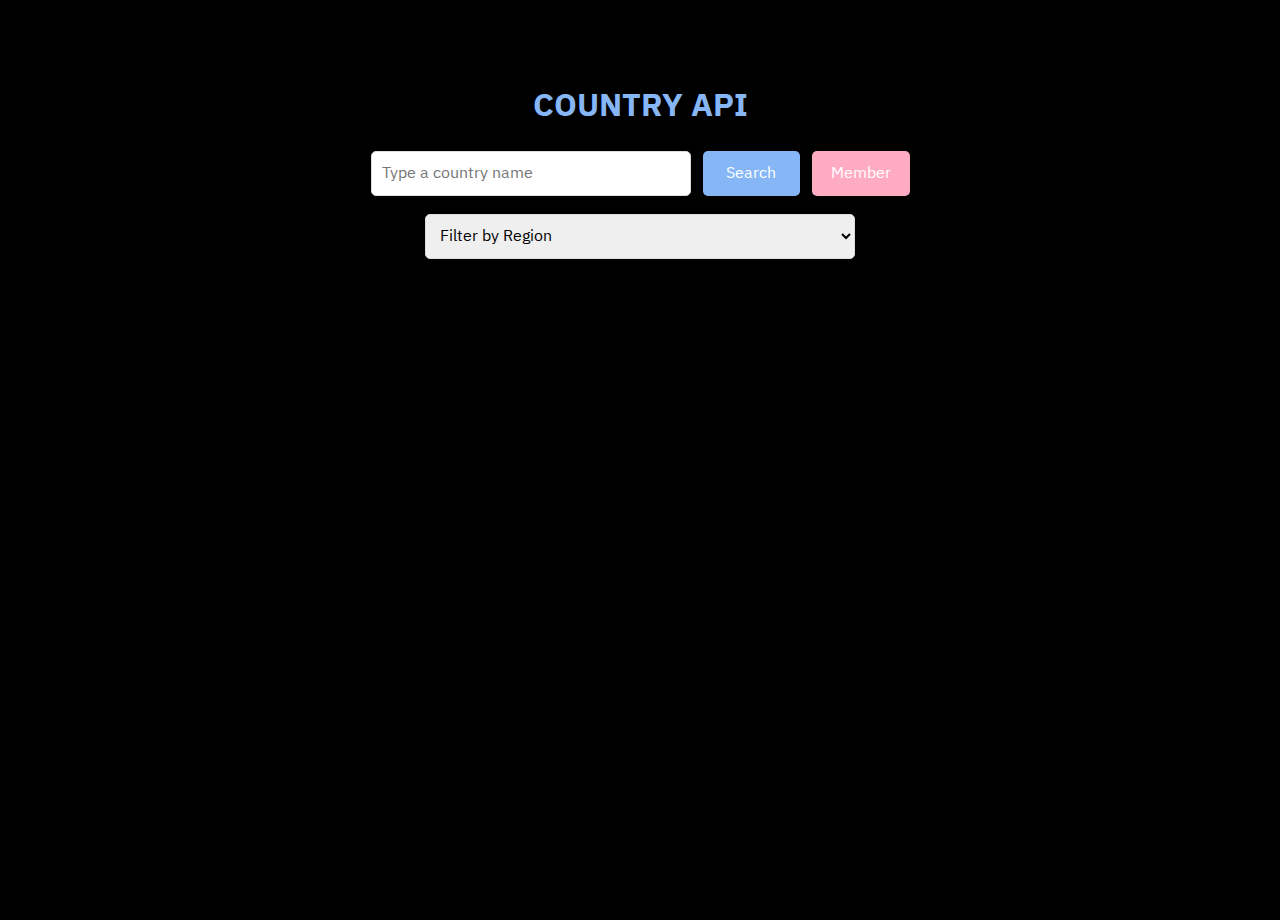
==== Web-group-api-main/main/index.html @ 30933ead "API" ====
<!DOCTYPE html>
<html lang="en">
  <head>
    <meta charset="UTF-8" />
    <meta name="viewport" content="width=device-width, initial-scale=1.0" />
    <title>web-001</title>
    <link rel="stylesheet" href="style.css" />
  </head>
  <body>
    <nav>
      <h1>COUNTRY API</h1>
      <br />
      <div class="space"></div>
      <main class="container">
        <div class="input_text_country">
          <input
            type="text"
            id="countryInput"
            placeholder="Type a country name"
          />
          <button id="searchBtn">Search</button>
          <button id="memberBtn">Member</button>
        </div>
        <br />
        <div class="region_filter">
          <select id="regionSelect">
            <option value="">Filter by Region</option>
            <option value="Africa">Africa</option>
            <option value="Americas">Americas</option>
            <option value="Asia">Asia</option>
            <option value="Europe">Europe</option>
            <option value="Oceania">Oceania</option>
          </select>
        </div>
        <br /><br /><br /><br />
        <div class="countries"></div>
      </main>
    </nav>
    <audio id="backgroundAudio" autoplay loop>
      <source src="" type="audio/mpeg" />
      Your browser does not support the audio element.
    </audio>
    <script defer src="script.js"></script>
  </body>

</html>
---- Web-group-api-main/main/style.css ----
@import url("https://fonts.googleapis.com/css2?family=IBM+Plex+Sans+Thai:wght@400;500;700&display=swap");

* {
  margin: 0;
  padding: 0;
  box-sizing: inherit;
  font-family: "IBM Plex Sans", sans-serif;
  font-family: "IBM Plex Sans Thai", sans-serif;
}

html {
  font-size: 65%;
  box-sizing: border-box;
}

body {
  font-family: system-ui;
  color: #555;
  background-color: #000000;
  min-height: 100vh;
  display: flex;
  justify-content: center;
  background-image: url("ชื่อภาพ.gif"); /* เพิ่ม background-image ที่นี่ */
  background-size: cover; /* กำหนดให้ภาพปรับขนาดให้เต็มพื้นที่ของ <body> */
  background-attachment: fixed; /* กำหนดให้ภาพพื้นหลังติดตามหน้าจอและไม่เคลื่อนไหว */
}

nav {
  background-color: transparent;
  border-radius: 5px;
  box-shadow: 0 0 10px rgba(0, 0, 0, 0.1);
  padding: 60px;
  width: 100%; /* กำหนดให้กว้างเต็มขอบจอ */
  height: 100vh; /* กำหนดให้สูงเต็มหน้าจอ */
  margin-top: 20px;
  background-image: url("ชื่อภาพ.gif"); /* เพิ่ม background-image ที่นี่ */
  background-size: cover; /* กำหนดให้ภาพปรับขนาดให้เต็มพื้นที่ของ <nav> */
  background-position: center; /* กำหนดให้ภาพจัดตำแหน่งตรงกลาง */
}

.container {
  display: flex;
  flex-flow: column;
  align-items: center;
}

.countries {
  display: flex;
  font-size: 2rem;
  opacity: 0;
  transition: opacity 1s;
  align-items: center;
  margin-left: -24px;
}

.country {
  background-color: #fff;
  box-shadow: 0 2rem 5rem 1rem rgb(0, 0, 0, 0.1);
  font-size: 1.8rem;
  border-radius: 0.7rem;
  margin: 0 3rem;
  max-width: 40rem;
}

.country_img {
  width: 40rem;
  height: 23rem;
  object-fit: cover;
  background-color: #eee;
  border-top-left-radius: 0.7rem;
  border-top-right-radius: 0.7rem;
}

.country_data {
  padding: 2.5rem 3.75rem 3rem 3.75rem;
  word-wrap: break-word;
}

.country_name {
  font-size: 2.7rem;
  margin-bottom: 0.7rem;
  color: #000;
}

.country_region {
  font-size: 1.4rem;
  margin-bottom: 2.5rem;
  text-transform: uppercase;
  color: #888;
}

.country_row:not(:last-child) {
  margin-bottom: 1rem;
}

.country_row span {
  display: inline-block;
  margin-right: 2rem;
  font-size: 1.5rem;
}

#countryInput {
  width: 320px;
  height: 45px;
  padding: 10px;
  font-size: 16px;
  border: 1px solid #ddd;
  border-radius: 5px;
  box-sizing: border-box;
  outline: none;
}

#searchBtn {
  width: 97.5px;
  height: 45px;
  background-color: #86b6f6;
  color: #fff;
  border: none;
  border-radius: 5px;
  font-size: 16px;
  cursor: pointer;
  margin-left: 10px;
}

#searchBtn:hover {
  background-color: #b4d4ff;
}

#regionSelect {
  width: 430px;
  height: 45px;
  padding: 0.5rem 1rem;
  font-size: 16px;
  border: 1px solid #ddd;
  border-radius: 5px;
  box-sizing: border-box;
  outline: none;
}

h1 {
  color: #86b6f6;
  font-size: 32px;
  text-align: center;
}
#memberBtn{
  width: 97.5px;
  height: 45px;
  background-color: #ffabc4;
  color: #fff;
  border: none;
  border-radius: 5px;
  font-size: 16px;
  cursor: pointer;
  margin-left: 10px;
}
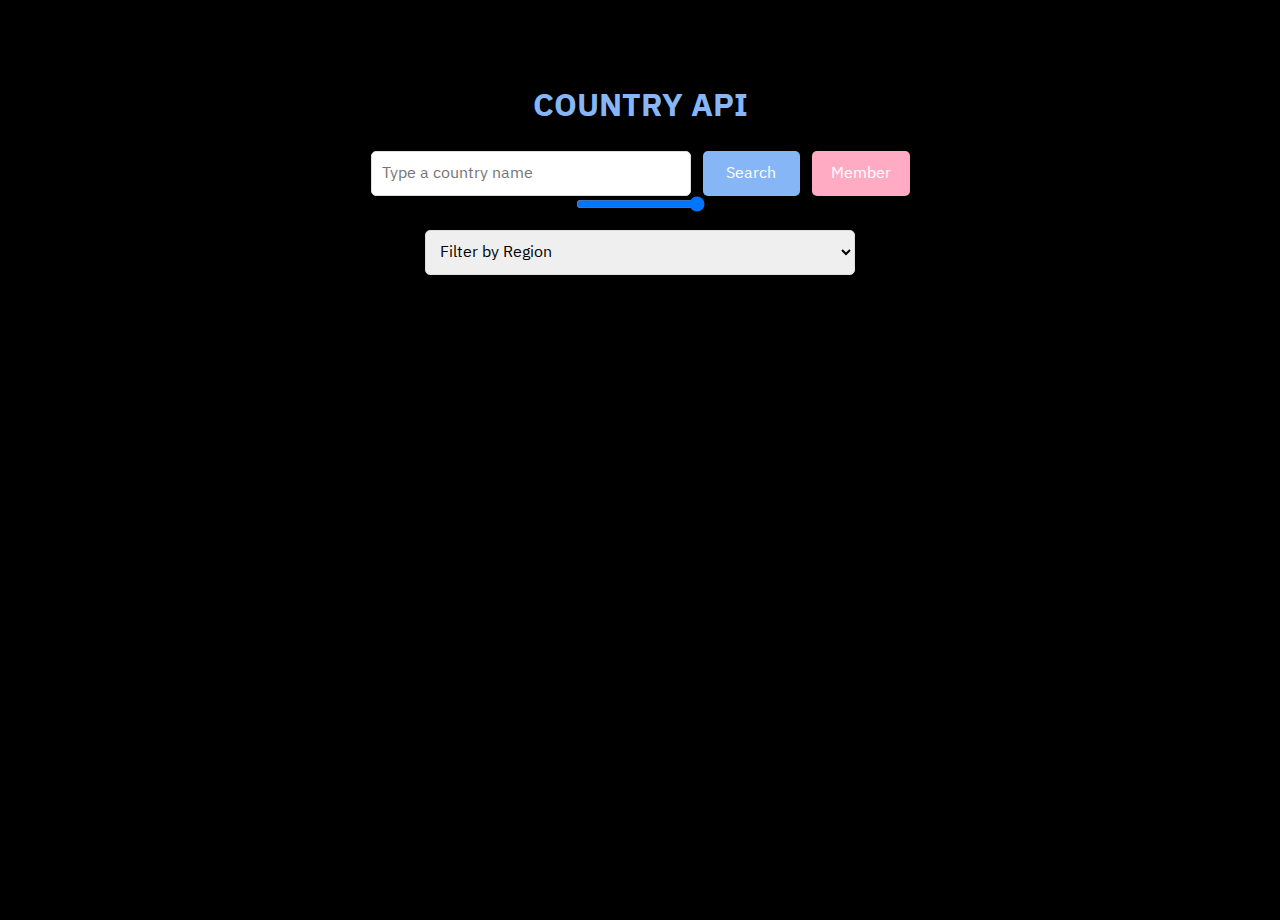
==== commit be0a51e7: "sound reduce" ====
--- a/Web-group-api-main/main/index.html
+++ b/Web-group-api-main/main/index.html
@@ -21,6 +21,14 @@
           <button id="searchBtn">Search</button>
           <button id="memberBtn">Member</button>
         </div>
+        <input
+          type="range"
+          id="volumeRange"
+          min="0"
+          max="100"
+          value="100"
+          step="1"
+        />
         <br />
         <div class="region_filter">
           <select id="regionSelect">
@@ -42,5 +50,4 @@
     </audio>
     <script defer src="script.js"></script>
   </body>
-
 </html>
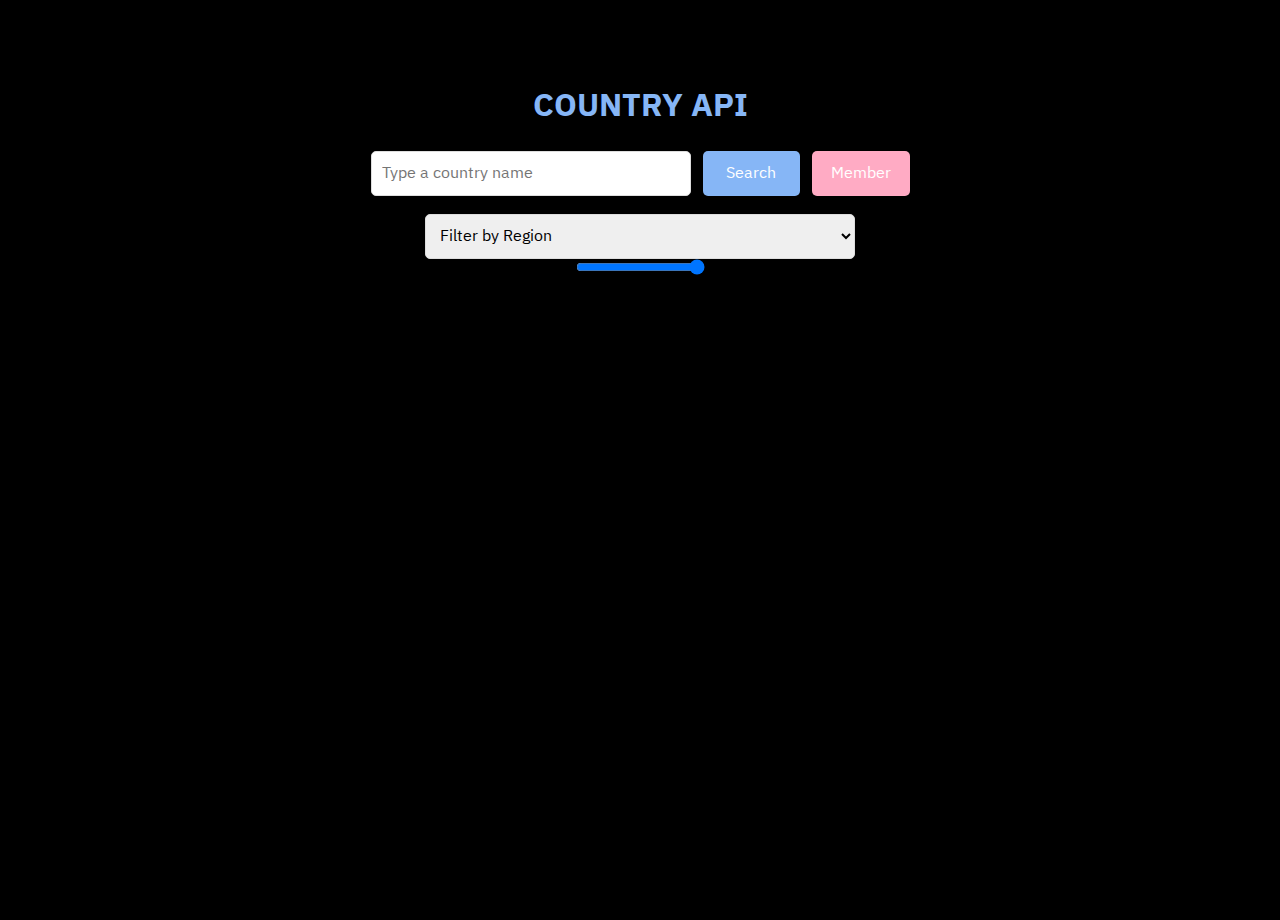
==== commit 2041d9ec: "sound reduce 2" ====
--- a/Web-group-api-main/main/index.html
+++ b/Web-group-api-main/main/index.html
@@ -21,14 +21,6 @@
           <button id="searchBtn">Search</button>
           <button id="memberBtn">Member</button>
         </div>
-        <input
-          type="range"
-          id="volumeRange"
-          min="0"
-          max="100"
-          value="100"
-          step="1"
-        />
         <br />
         <div class="region_filter">
           <select id="regionSelect">
@@ -40,6 +32,14 @@
             <option value="Oceania">Oceania</option>
           </select>
         </div>
+        <input
+          type="range"
+          id="volumeRange"
+          min="0"
+          max="100"
+          value="100"
+          step="1"
+        />
         <br /><br /><br /><br />
         <div class="countries"></div>
       </main>
